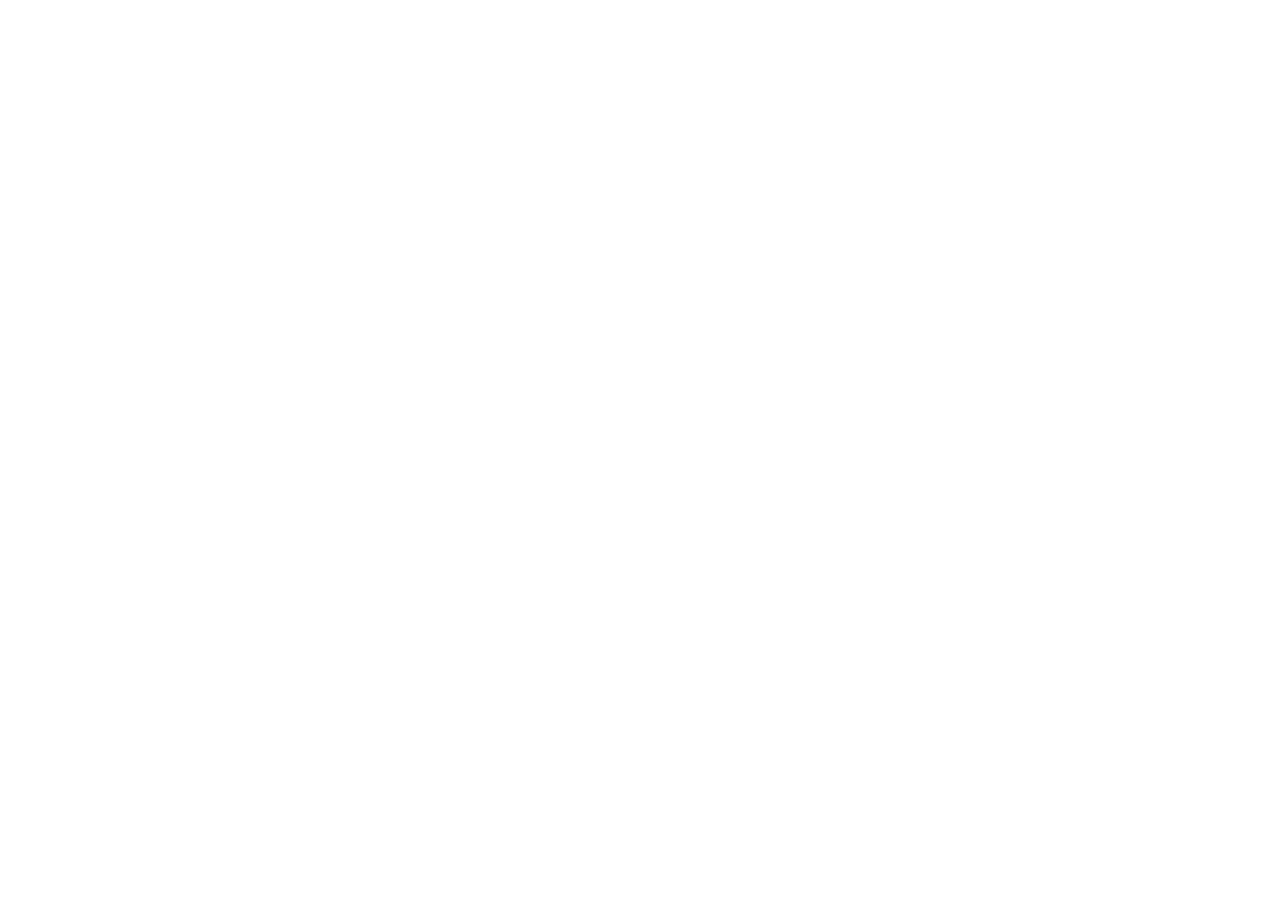
==== 0427/index.html @ 48e7e07c "no message" ====
<!DOCTYPE>
<html>
<head>
<meta charset="utf-8">
<link rel="stylesheet" href="css/common.css">
<script src="js/jquery.js"></script>
<script src="js/common.js"></script>
<title>練習</title>
</head>
<body>
</body>
</html>
---- 0427/css/common.css ----
@charset "utf-8";
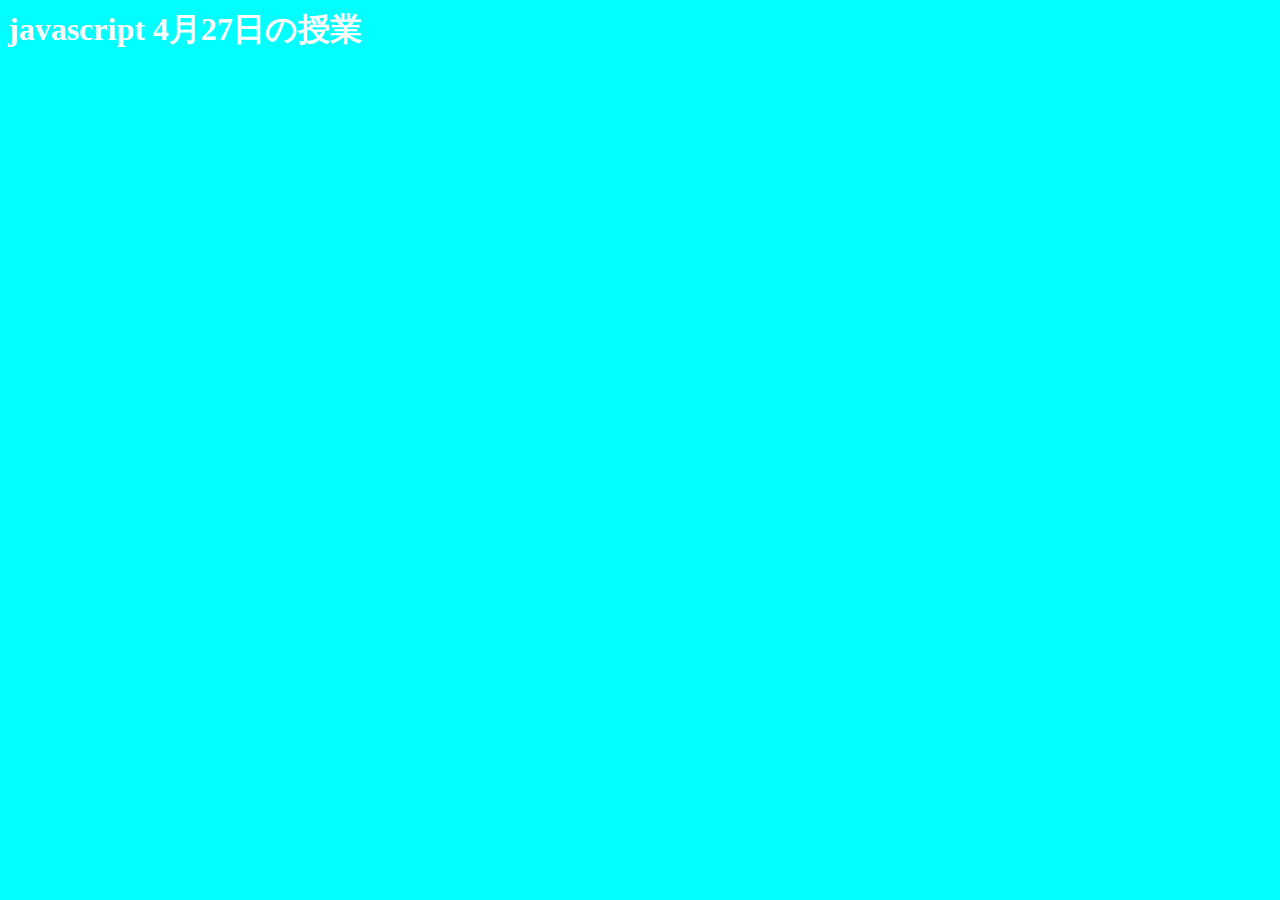
==== commit ab8cc338: "クリックしてアニメーションする" ====
--- a/0427/index.html
+++ b/0427/index.html
@@ -1,12 +1,16 @@
 <!DOCTYPE>
 <html>
 <head>
-<meta charset="utf-8">
-<link rel="stylesheet" href="css/common.css">
-<script src="js/jquery.js"></script>
-<script src="js/common.js"></script>
-<title>練習</title>
+<meta charset="utf-8" />
+<meta name="description" content="javascriptの練習">
+<meta name="keywords" content="javascript,html,css">
+<link rel="stylesheet" href="css/common.css" />
+<title>Javascript 4月27日の授業</title>
 </head>
 <body>
+  <h1>javascript 4月27日の授業</h1>
+  
+   <script src="js/jquery.js"></script>
+   <script src="js/common.js"></script>
 </body>
 </html>--- a/0427/css/common.css
+++ b/0427/css/common.css
@@ -1 +1,16 @@
 @charset "utf-8";
+
+body{    
+ background-color: aqua      
+}
+
+h1 {
+ color: white;
+ cursor: pointer;
+ transition: all 1.0s ;
+}
+
+.on{
+     background-color: chartreuse;
+     transform: rotate(360deg)scale(1);
+}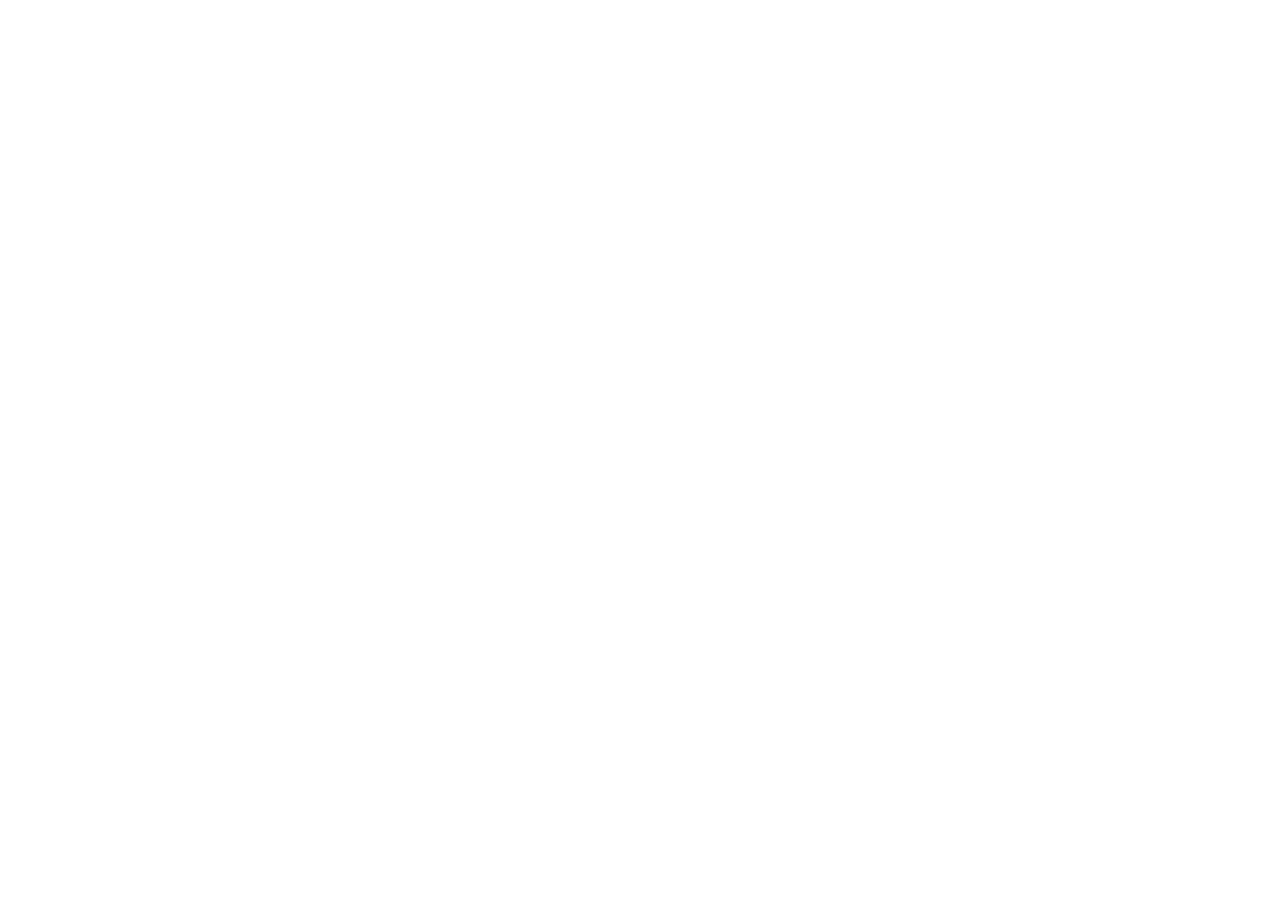
==== commit 20373e67: "no message" ====
--- a/0427/index.html
+++ b/0427/index.html
@@ -1,16 +1,15 @@
 <!DOCTYPE>
 <html>
 <head>
-<meta charset="utf-8" />
+<meta charset="utf-8">
 <meta name="description" content="javascriptの練習">
 <meta name="keywords" content="javascript,html,css">
-<link rel="stylesheet" href="css/common.css" />
-<title>Javascript 4月27日の授業</title>
+<link rel="stylesheet" href="">
+<title>kkkk</title>
 </head>
 <body>
-  <h1>javascript 4月27日の授業</h1>
+
   
-   <script src="js/jquery.js"></script>
-   <script src="js/common.js"></script>
+  
 </body>
 </html>